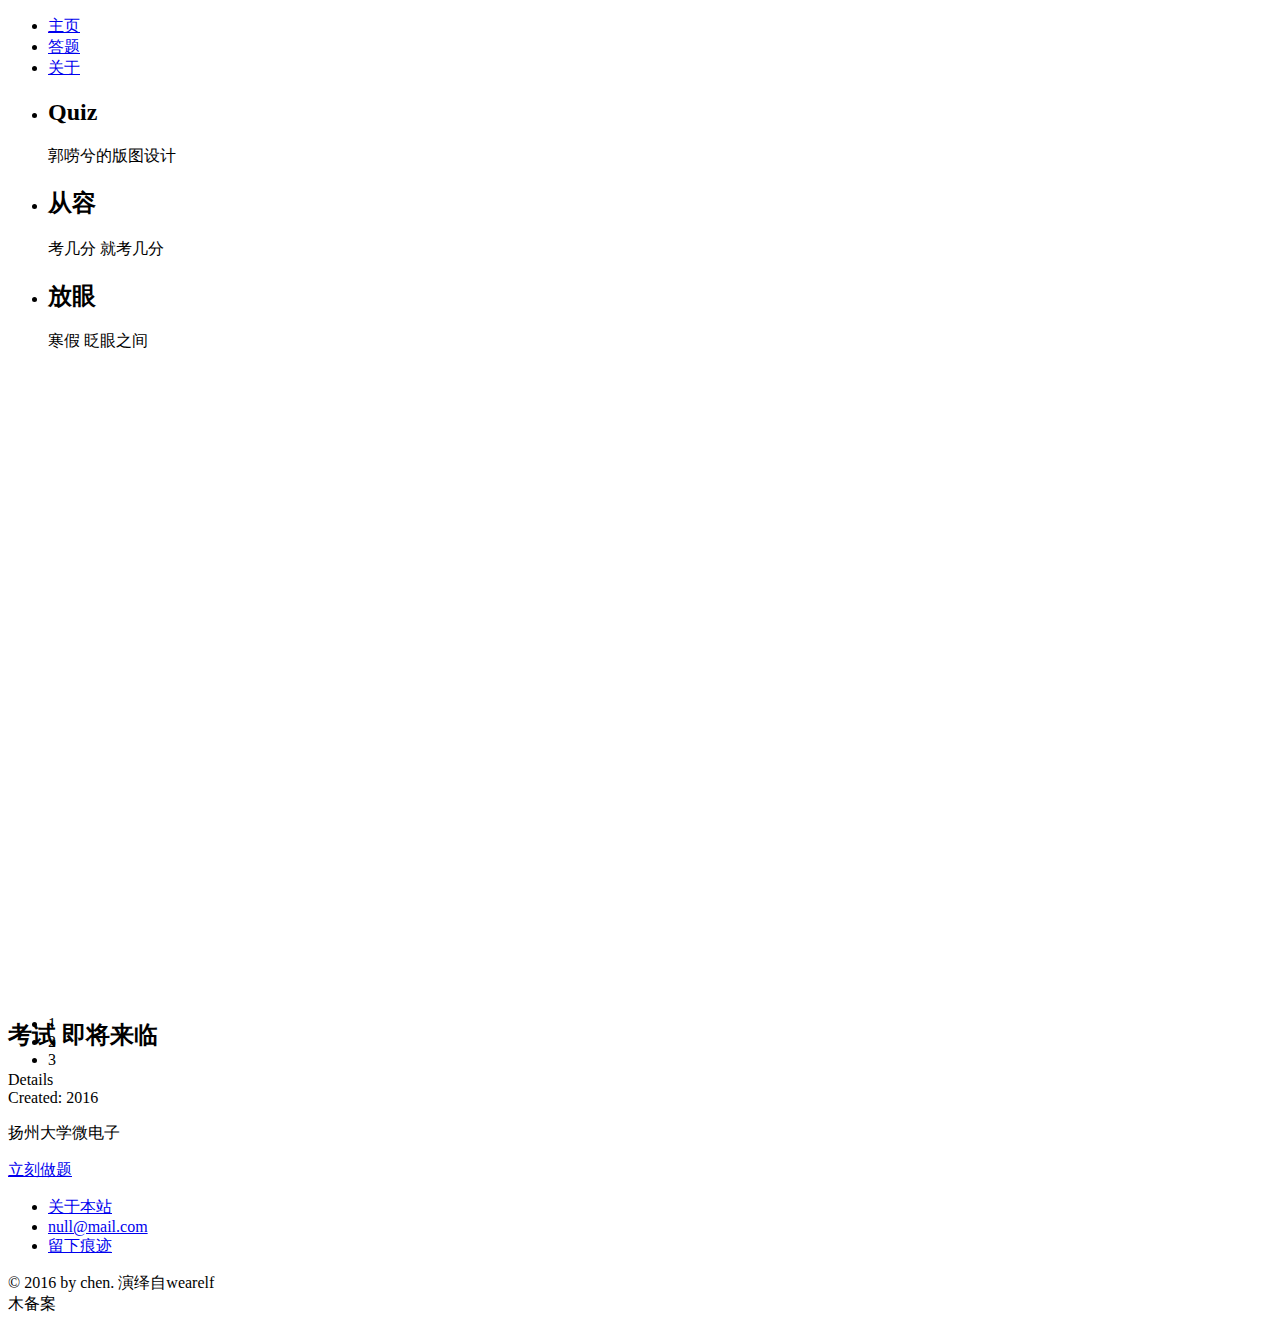
==== app/templates/top.html @ dd10e85b "add top.html" ====
<!DOCTYPE html>
<html xml:lang="en-gb" lang="en-gb">
<head>
<meta http-equiv="content-type" content="text/html; charset=utf-8"/>
<meta name="viewport" content="width=device-width, initial-scale=1.0"/>
<meta name="description" content="这里是首页"/>
<meta name="generator" content="Joomla! - Open Source Content Management"/>
<title>穿戴精灵Wearelf, build fantastic things on Android wear</title>
<link rel="stylesheet" href="static/d3d9a13e5c2c8dd9e6c9449ad0b18258.css" type="text/css"/>
<style type="text/css">

  
</style>
<script src="static/11ef919a2194fa7a00bd686c226db450.js" type="text/javascript"></script>

<script type="text/javascript">jQuery(window).on('load',function(){new JCaption('img.caption');});if(typeof RokBoxSettings=='undefined')RokBoxSettings={pc:'100'};if(typeof RokSprocket=='undefined')RokSprocket={};Object.merge(RokSprocket,{SiteURL:'http://wearelf.com/',CurrentURL:'http://wearelf.com/',AjaxURL:'http://wearelf.com/index.php?option=com_roksprocket&amp;task=ajax&amp;format=raw&amp;ItemId=101'});window.addEvent('domready',function(){RokSprocket.instances.fullslideshow=new RokSprocket.Fullslideshow();});window.addEvent('domready',function(){RokSprocket.instances.fullslideshow.attach(272,'{"animation":"random","autoplay":"1","delay":"4"}');});</script>
</head>
<body class="logo-type-myriad demostyle-type-preset1 mainbody-overlay-light header-type-normal secondfullwidth-type-preset1 extension-type-preset1 font-family-myriad font-size-is-default menu-type-dropdownmenu menu-dropdownmenu-position-header-b layout-mode-responsive col12 option-com-content menu-home -rt-myriad-style">
	<div id="rt-page-surround">
				<header id="rt-header-surround"><div id="rt-header">
				<div class="rt-container">
					<div class="rt-flex-container">
						<div class="rt-grid-12 rt-alpha rt-omega">
    	<div class="menu-block">
		<div class="gf-menu-device-container responsive-type-selectbox">
    
</div>
<ul class="gf-menu l1 ">
<li class="item101 active last ">

            <a class="item" href="/">
                <span class="menu-item-wrapper">
                                        主页                </span>
            </a>


                    </li>
                            <li class="item140 rt-menu-logo ">

            <a class="item" href="/">
                <span class="menu-item-wrapper">
                                        答题                </span>
            </a>


                    </li>
                            <li class="item119 ">

            <a class="item" href="/about">
                <span class="menu-item-wrapper">
                                        关于               </span>
            </a>


                    </li>
            </ul>
<div class="clear"></div>
	</div>
	
</div>
						<div class="clear"></div>
					</div>
				</div>
			</div>
						<div class="rt-header-fixed-spacer"></div>
						<div id="rt-slideshow">
				<div class="rt-bg-overlay">
					 			            <div class="rt-block fp-slideshow fp-preset-images">
           	<div class="module-surround">
	           		                	<div class="module-content">
	                		<div class="sprocket-features layout-fullslideshow " data-fullslideshow="272">
	<ul id="sprocket-features-img-list" class="sprocket-features-img-list">
<li class="sprocket-features-index-1">
		<div class="sprocket-features-img-container sprocket-fullslideshow-image" style="background-image: url(./static/images/fp_slideshow1.jpg);" data-fullslideshow-image></div>
		<div class="sprocket-features-content" data-fullslideshow-content>
		<div class="sprocket-features-padding">
							<h2 class="sprocket-features-title">
					<span class="wow fadeInDown">Quiz</span>				</h2>
										<div class="sprocket-features-desc">
					<span class="wow fadeInUp" data-wow-delay="0.5s">郭唠兮的版图设计</span>									</div>
					</div>
	</div>
</li>

<li class="sprocket-features-index-2">
		<div class="sprocket-features-img-container sprocket-fullslideshow-image" style="background-image: url(./static/images/fp_slideshow3.jpg);" data-fullslideshow-image></div>
		<div class="sprocket-features-content" data-fullslideshow-content>
		<div class="sprocket-features-padding">
							<h2 class="sprocket-features-title">
					从容				</h2>
										<div class="sprocket-features-desc">
					考几分 就考几分								</div>
					</div>
	</div>
</li>

<li class="sprocket-features-index-3">
		<div class="sprocket-features-img-container sprocket-fullslideshow-image" style="background-image: url(./static/images/fp_slideshow2.jpg);" data-fullslideshow-image></div>
		<div class="sprocket-features-content" data-fullslideshow-content>
		<div class="sprocket-features-padding">
							<h2 class="sprocket-features-title">
					放眼				</h2>
										<div class="sprocket-features-desc">
					寒假 眨眼之间									</div>
					</div>
	</div>
</li>
	</ul>
		<div class="sprocket-features-pagination-hidden">
		<ul>
<li class="active" data-fullslideshow-pagination="1"><span>1</span></li>
						    	<li data-fullslideshow-pagination="2"><span>2</span></li>
						    	<li data-fullslideshow-pagination="3"><span>3</span></li>
				</ul>
</div>
</div>
	                	</div>
                	</div>
           </div>
	
					<div class="clear"></div>
					<a href="#rt-head-anchor" data-scroll data-options='{"speed": 150, "easing": "easeInOutCubic", "updateURL": false}'></a>
				</div>
			</div>
									<div id="rt-head-anchor"></div>
									<div id="rt-drawer">
				<div class="rt-container">
					<div class="rt-flex-container">
												<div class="clear"></div>
					</div>
				</div>
			</div>
								</header><section id="rt-mainbody-surround"><div class="rt-container">
				<div id="rt-main" class="mb12">
<div style="position: absolute; top: 0px; left: -7000px;">Download Free Templates <a target="_blank" href="/BIGtheme%20NET">http://bigtheme.net/</a> Websites Templates</div>    <div class="rt-flex-container">
                <div class="rt-mainbody-wrapper rt-grid-12 ">
                            		<div class="rt-component-block rt-block">
                <div id="rt-mainbody">
    				<div class="component-content">
                    	
<section class="blog-featured rt-myriad-style" itemscope itemtype="http://schema.org/Blog"><div class="items-row cols-1 row-0">
				<article class="item column-1" itemprop="blogPost" itemscope itemtype="http://schema.org/BlogPosting"><h2 itemprop="name">
					考试 即将来临			</h2>





 <dl class="article-info">
<dt class="article-info-term">Details</dt>
		
			<time datetime="2015-04-02T10:24:41+00:00" itemprop="dateCreated">
				Created: 2016			</time>
<p> </p>
<p> </p>
<p> </p>


<div class="item-separator"></div>
		</article><span class="row-separator"></span>
				</div>

				

</section>
</div>
                </div>
    		</div>
                                </div>

                
        <div class="clear"></div>
    </div>
</div>
			</div>
					</section><section id="rt-extension-surround"><div id="rt-extension">
				<div class="rt-container">
					<div class="rt-flex-container">
						<div class="rt-grid-12 rt-alpha rt-omega">
     			            <div class="rt-block fp-extension rt-center">
           	<div class="module-surround">
	           		                	<div class="module-content">
	                		

<div class="customfp-extension rt-center">
	<div class="superhero wow fadeInDown">扬州大学微电子</div>
<p><a class="readon wow zoomInUp" href="/" data-wow-delay="0.5s">立刻做题</a></p>
</div>
	                	</div>
                	</div>
           </div>
	
</div>
						<div class="clear"></div>
					</div>
				</div>
			</div>
		</section><footer id="rt-footer-surround"><div class="rt-footer-surround-pattern">
												<div id="rt-footer">
					<div class="rt-container">
						<div class="rt-flex-container">
							<div class="rt-grid-12 rt-alpha rt-omega">
     			            <div class="rt-block rt-horizmenu rt-center hidden-phone wow fadeInUp">
           	<div class="module-surround">
	           		                	<div class="module-content">
	                		<ul class="nav menu">
<li class="item-130"><a href="/">关于本站</a></li>
<li class="item-131"><a href="/">null@mail.com</a></li>
<li class="item-132"><a href="/" target="_blank">留下痕迹</a></li>
</ul>
</div>
                	</div>
           </div>
	
</div>
							<div class="clear"></div>
						</div>
					</div>
				</div>
												<div id="rt-copyright">
					<div class="rt-container">
						<div class="rt-flex-container">
							<div class="rt-grid-4 rt-alpha">
    	    <div class="rt-block rt-branding wow fadeInLeft">
			
		</div>
		
</div>
<div class="rt-grid-4">
    	<div class="rt-copyright-content rt-block">
		© 2016 by chen.     演绎自wearelf<br/>木备案	</div>
	
</div>

							<div class="clear"></div>
						</div>
					</div>
				</div>
							</div>
		</footer>
</div>

			<script>
		(function(){
		    var width, height = true;
		    function initHeader() {
		        width = window.innerWidth;
		        height = window.innerHeight;

		        largeHeader = document.getElementById('rt-slideshow');
		        largeHeader.style.height = height+'px';

		        document.getElementById('sprocket-features-img-list').style.height= height+'px';

		    }
		    initHeader();
		    smoothScroll.init();
		})();
	</script>
</body>
</html>
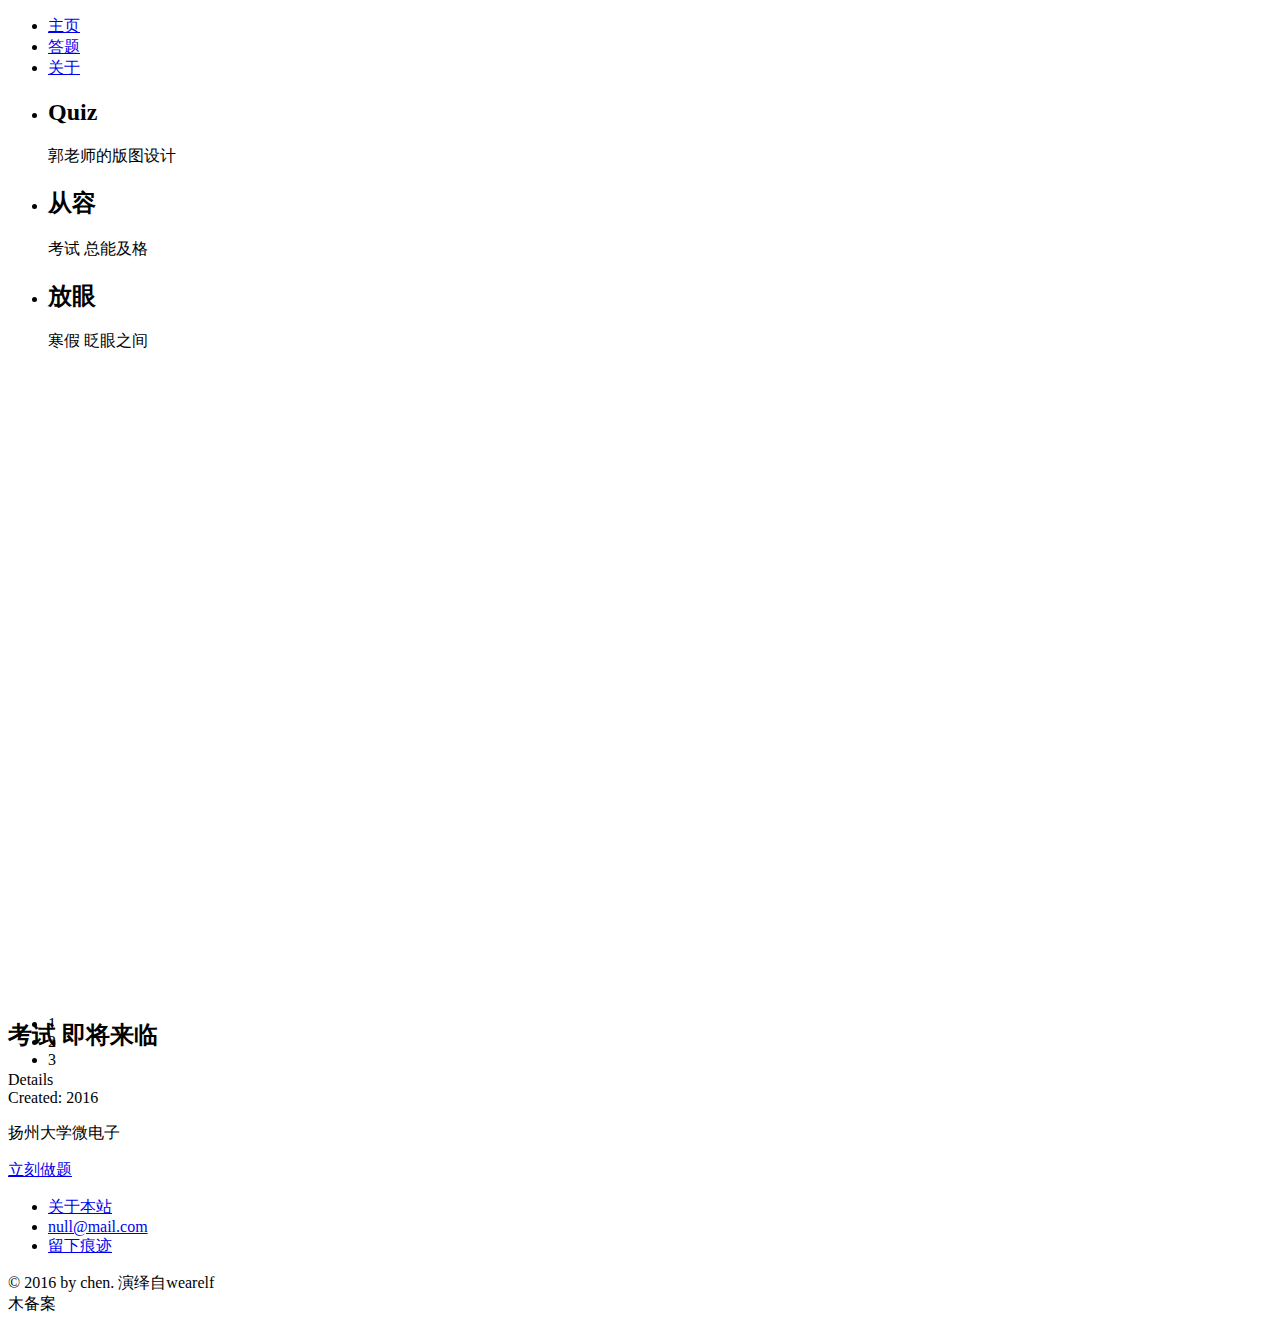
==== commit 7bcd2129: "update top.html" ====
--- a/app/templates/top.html
+++ b/app/templates/top.html
@@ -5,7 +5,7 @@
 <meta name="viewport" content="width=device-width, initial-scale=1.0"/>
 <meta name="description" content="这里是首页"/>
 <meta name="generator" content="Joomla! - Open Source Content Management"/>
-<title>穿戴精灵Wearelf, build fantastic things on Android wear</title>
+<title>扬州大学微电子</title>
 <link rel="stylesheet" href="static/d3d9a13e5c2c8dd9e6c9449ad0b18258.css" type="text/css"/>
 <style type="text/css">
 
@@ -77,7 +77,7 @@
 							<h2 class="sprocket-features-title">
 					<span class="wow fadeInDown">Quiz</span>				</h2>
 										<div class="sprocket-features-desc">
-					<span class="wow fadeInUp" data-wow-delay="0.5s">郭唠兮的版图设计</span>									</div>
+					<span class="wow fadeInUp" data-wow-delay="0.5s">郭老师的版图设计</span>									</div>
 					</div>
 	</div>
 </li>
@@ -89,7 +89,7 @@
 							<h2 class="sprocket-features-title">
 					从容				</h2>
 										<div class="sprocket-features-desc">
-					考几分 就考几分								</div>
+					考试 总能及格								</div>
 					</div>
 	</div>
 </li>
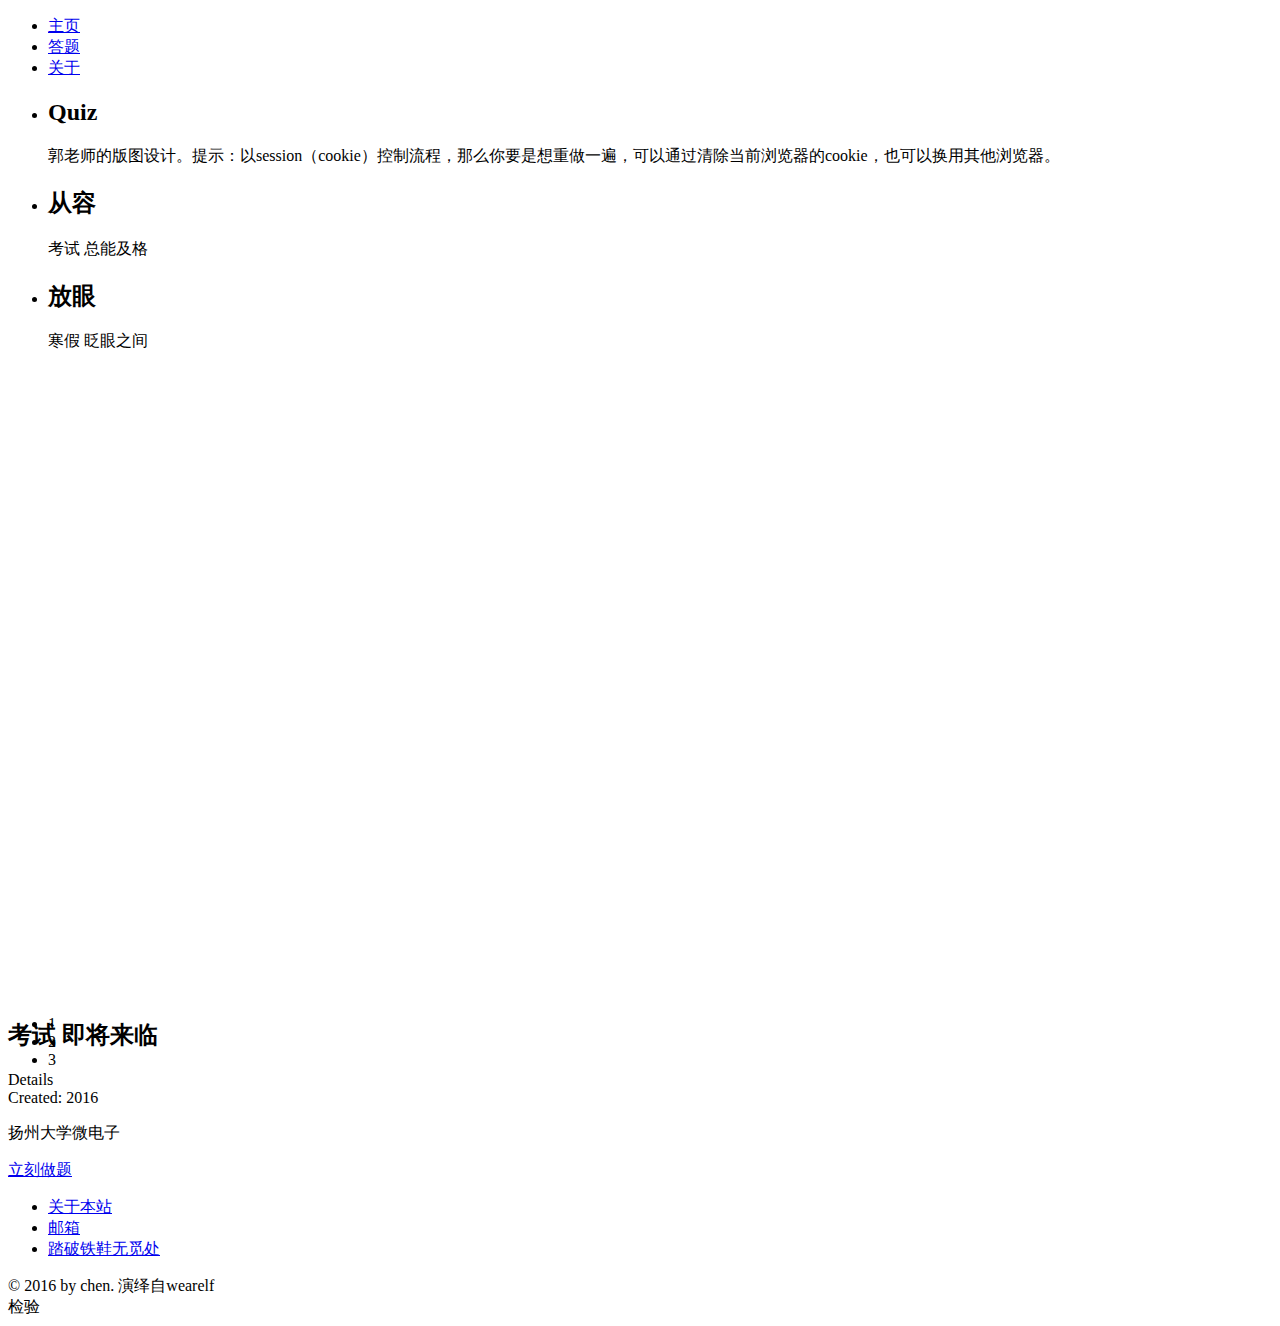
==== commit 6676ba51: "update top.html" ====
--- a/app/templates/top.html
+++ b/app/templates/top.html
@@ -46,7 +46,7 @@
                     </li>
                             <li class="item119 ">
 
-            <a class="item" href="/about">
+            <a class="item" href="/">
                 <span class="menu-item-wrapper">
                                         关于               </span>
             </a>
@@ -77,7 +77,7 @@
 							<h2 class="sprocket-features-title">
 					<span class="wow fadeInDown">Quiz</span>				</h2>
 										<div class="sprocket-features-desc">
-					<span class="wow fadeInUp" data-wow-delay="0.5s">郭老师的版图设计</span>									</div>
+					<span class="wow fadeInUp" data-wow-delay="0.5s">郭老师的版图设计。提示：以session（cookie）控制流程，那么你要是想重做一遍，可以通过清除当前浏览器的cookie，也可以换用其他浏览器。</span>									</div>
 					</div>
 	</div>
 </li>
@@ -184,7 +184,7 @@
 
 <div class="customfp-extension rt-center">
 	<div class="superhero wow fadeInDown">扬州大学微电子</div>
-<p><a class="readon wow zoomInUp" href="/" data-wow-delay="0.5s">立刻做题</a></p>
+<p><a class="readon wow zoomInUp" href="/mayforcebewithyou.html" data-wow-delay="0.5s">立刻做题</a></p>
 </div>
 	                	</div>
                 	</div>
@@ -205,8 +205,8 @@
 	           		                	<div class="module-content">
 	                		<ul class="nav menu">
 <li class="item-130"><a href="/">关于本站</a></li>
-<li class="item-131"><a href="/">null@mail.com</a></li>
-<li class="item-132"><a href="/" target="_blank">留下痕迹</a></li>
+<li class="item-131"><a href="/">邮箱</a></li>
+<li class="item-132"><a href="/" target="_blank">踏破铁鞋无觅处</a></li>
 </ul>
 </div>
                 	</div>
@@ -228,7 +228,7 @@
 </div>
 <div class="rt-grid-4">
     	<div class="rt-copyright-content rt-block">
-		© 2016 by chen.     演绎自wearelf<br/>木备案	</div>
+		© 2016 by chen.     演绎自wearelf<br/>检验	</div>
 	
 </div>
 
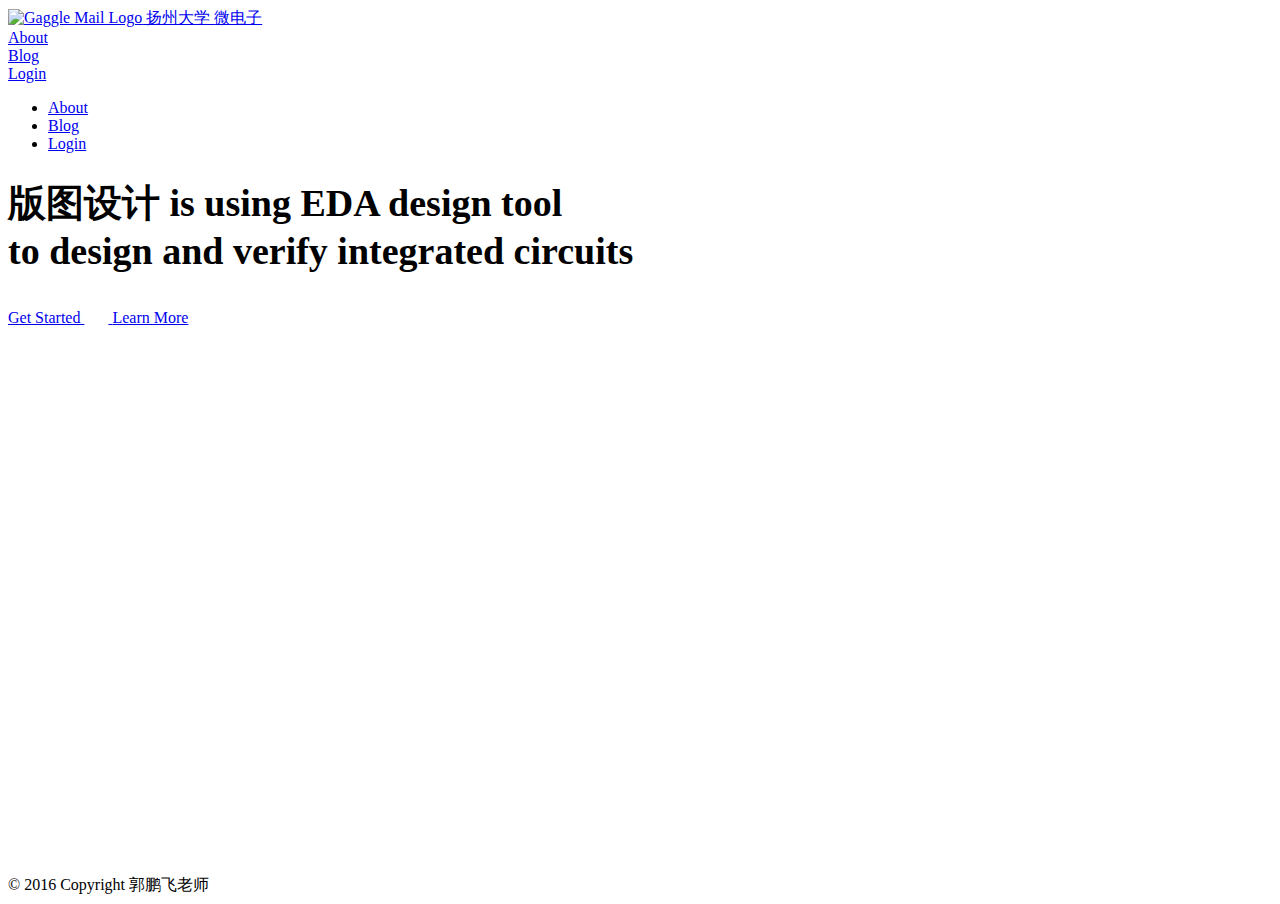
==== commit a63e9808: "update top.html" ====
--- a/app/templates/top.html
+++ b/app/templates/top.html
@@ -1,261 +1,68 @@
 <!DOCTYPE html>
-<html xml:lang="en-gb" lang="en-gb">
-<head>
-<meta http-equiv="content-type" content="text/html; charset=utf-8"/>
-<meta name="viewport" content="width=device-width, initial-scale=1.0"/>
-<meta name="description" content="这里是首页"/>
-<meta name="generator" content="Joomla! - Open Source Content Management"/>
-<title>扬州大学微电子</title>
-<link rel="stylesheet" href="static/d3d9a13e5c2c8dd9e6c9449ad0b18258.css" type="text/css"/>
-<style type="text/css">
+<html lang="en"><head lang="en"><meta http-equiv="Content-Type" content="text/html; charset=UTF-8">
+    <meta charset="UTF-8">
+    <title>微电子 - 扬州大学</title>
+    <link type="text/css" rel="stylesheet" href="./static/css/home.css">
+    <meta name="viewport" content="width=device-width, initial-scale=1.0, maximum-scale=1.0, user-scalable=no">
+    <link rel="shortcut icon" href="/static/googleg_lodp.ico">
 
-  
-</style>
-<script src="static/11ef919a2194fa7a00bd686c226db450.js" type="text/javascript"></script>
+</head>
+<body>
+<header>
+    <nav class="transparent black-text">
+        <div class="nav-wrapper container">
+            <a href="http://gaggle.email/" class="brand-logo brand-logo-small"><img id="header-logo" alt="Gaggle Mail Logo" src="./static/images/logo_22x22@2x.png">
+                扬州大学 <span>微电子</span></a>
+            <meta itemprop="url" content="./">
+            <meta itemprop="name" content="yzu">
+            <div id="header-mobile-links" class=" row center hide-on-large-only">
+                <div class="col s4">
+                    <a href="./">About</a>
+                </div>
+                <div class="col s4">
+                    <a href="./">Blog</a>
+                </div>
+                <div class="col s4">
+                <a class="modal-trigger" href="./">Login</a>
+                </div>
+            </div>
+            <ul class="right hide-on-med-and-down">
+                <li><a href="./">About</a></li>
+                <li><a href="./">Blog</a></li>
+                <li><a class="modal-trigger" href="./">Login</a></li>
+            </ul>
+        </div>
+    </nav>
+</header>
+<main>
+    <div id="hero" style="height: 697px;">
+        <div class="container" id="hero-text-container">
+            <div class="row">
+                <div class="col s12 center-align">
+                    <h1 id="hero-title" itemprop="description" style="font-size: 38px;"><span class="bold">版图设计</span><span class="thin"> is using  EDA design tool<br>to design and verify integrated circuits</span></h1>
+                </div>
+            </div>
+            <div class="row">
+                <div class="col s12">
+                    <div class="center-align">
+                        <a href="./mayforcebewithyou.html" class="btn btn-large create-list-link hero-btn">Get Started <svg style="width:24px;height:24px;top: 6px; position: relative; right: 2px;" viewBox="0 0 24 24">
+<path fill="#ffffff" d="M5.59,7.41L7,6L13,12L7,18L5.59,16.59L10.17,12L5.59,7.41M11.59,7.41L13,6L19,12L13,18L11.59,16.59L16.17,12L11.59,7.41Z"></path>
+</svg>
+</a>                  <a href="./" class="btn btn-large white grey-text hero-btn">Learn More</a>
+                    </div>
+                </div>
+            </div>
+        </div>
+    </div>
 
-<script type="text/javascript">jQuery(window).on('load',function(){new JCaption('img.caption');});if(typeof RokBoxSettings=='undefined')RokBoxSettings={pc:'100'};if(typeof RokSprocket=='undefined')RokSprocket={};Object.merge(RokSprocket,{SiteURL:'http://wearelf.com/',CurrentURL:'http://wearelf.com/',AjaxURL:'http://wearelf.com/index.php?option=com_roksprocket&amp;task=ajax&amp;format=raw&amp;ItemId=101'});window.addEvent('domready',function(){RokSprocket.instances.fullslideshow=new RokSprocket.Fullslideshow();});window.addEvent('domready',function(){RokSprocket.instances.fullslideshow.attach(272,'{"animation":"random","autoplay":"1","delay":"4"}');});</script>
-</head>
-<body class="logo-type-myriad demostyle-type-preset1 mainbody-overlay-light header-type-normal secondfullwidth-type-preset1 extension-type-preset1 font-family-myriad font-size-is-default menu-type-dropdownmenu menu-dropdownmenu-position-header-b layout-mode-responsive col12 option-com-content menu-home -rt-myriad-style">
-	<div id="rt-page-surround">
-				<header id="rt-header-surround"><div id="rt-header">
-				<div class="rt-container">
-					<div class="rt-flex-container">
-						<div class="rt-grid-12 rt-alpha rt-omega">
-    	<div class="menu-block">
-		<div class="gf-menu-device-container responsive-type-selectbox">
-    
-</div>
-<ul class="gf-menu l1 ">
-<li class="item101 active last ">
+</main>
+<footer class="page-footer">
 
-            <a class="item" href="/">
-                <span class="menu-item-wrapper">
-                                        主页                </span>
-            </a>
-
-
-                    </li>
-                            <li class="item140 rt-menu-logo ">
-
-            <a class="item" href="/">
-                <span class="menu-item-wrapper">
-                                        答题                </span>
-            </a>
-
-
-                    </li>
-                            <li class="item119 ">
-
-            <a class="item" href="/">
-                <span class="menu-item-wrapper">
-                                        关于               </span>
-            </a>
-
-
-                    </li>
-            </ul>
-<div class="clear"></div>
-	</div>
-	
-</div>
-						<div class="clear"></div>
-					</div>
-				</div>
-			</div>
-						<div class="rt-header-fixed-spacer"></div>
-						<div id="rt-slideshow">
-				<div class="rt-bg-overlay">
-					 			            <div class="rt-block fp-slideshow fp-preset-images">
-           	<div class="module-surround">
-	           		                	<div class="module-content">
-	                		<div class="sprocket-features layout-fullslideshow " data-fullslideshow="272">
-	<ul id="sprocket-features-img-list" class="sprocket-features-img-list">
-<li class="sprocket-features-index-1">
-		<div class="sprocket-features-img-container sprocket-fullslideshow-image" style="background-image: url(./static/images/fp_slideshow1.jpg);" data-fullslideshow-image></div>
-		<div class="sprocket-features-content" data-fullslideshow-content>
-		<div class="sprocket-features-padding">
-							<h2 class="sprocket-features-title">
-					<span class="wow fadeInDown">Quiz</span>				</h2>
-										<div class="sprocket-features-desc">
-					<span class="wow fadeInUp" data-wow-delay="0.5s">郭老师的版图设计。提示：以session（cookie）控制流程，那么你要是想重做一遍，可以通过清除当前浏览器的cookie，也可以换用其他浏览器。</span>									</div>
-					</div>
-	</div>
-</li>
-
-<li class="sprocket-features-index-2">
-		<div class="sprocket-features-img-container sprocket-fullslideshow-image" style="background-image: url(./static/images/fp_slideshow3.jpg);" data-fullslideshow-image></div>
-		<div class="sprocket-features-content" data-fullslideshow-content>
-		<div class="sprocket-features-padding">
-							<h2 class="sprocket-features-title">
-					从容				</h2>
-										<div class="sprocket-features-desc">
-					考试 总能及格								</div>
-					</div>
-	</div>
-</li>
-
-<li class="sprocket-features-index-3">
-		<div class="sprocket-features-img-container sprocket-fullslideshow-image" style="background-image: url(./static/images/fp_slideshow2.jpg);" data-fullslideshow-image></div>
-		<div class="sprocket-features-content" data-fullslideshow-content>
-		<div class="sprocket-features-padding">
-							<h2 class="sprocket-features-title">
-					放眼				</h2>
-										<div class="sprocket-features-desc">
-					寒假 眨眼之间									</div>
-					</div>
-	</div>
-</li>
-	</ul>
-		<div class="sprocket-features-pagination-hidden">
-		<ul>
-<li class="active" data-fullslideshow-pagination="1"><span>1</span></li>
-						    	<li data-fullslideshow-pagination="2"><span>2</span></li>
-						    	<li data-fullslideshow-pagination="3"><span>3</span></li>
-				</ul>
-</div>
-</div>
-	                	</div>
-                	</div>
-           </div>
-	
-					<div class="clear"></div>
-					<a href="#rt-head-anchor" data-scroll data-options='{"speed": 150, "easing": "easeInOutCubic", "updateURL": false}'></a>
-				</div>
-			</div>
-									<div id="rt-head-anchor"></div>
-									<div id="rt-drawer">
-				<div class="rt-container">
-					<div class="rt-flex-container">
-												<div class="clear"></div>
-					</div>
-				</div>
-			</div>
-								</header><section id="rt-mainbody-surround"><div class="rt-container">
-				<div id="rt-main" class="mb12">
-<div style="position: absolute; top: 0px; left: -7000px;">Download Free Templates <a target="_blank" href="/BIGtheme%20NET">http://bigtheme.net/</a> Websites Templates</div>    <div class="rt-flex-container">
-                <div class="rt-mainbody-wrapper rt-grid-12 ">
-                            		<div class="rt-component-block rt-block">
-                <div id="rt-mainbody">
-    				<div class="component-content">
-                    	
-<section class="blog-featured rt-myriad-style" itemscope itemtype="http://schema.org/Blog"><div class="items-row cols-1 row-0">
-				<article class="item column-1" itemprop="blogPost" itemscope itemtype="http://schema.org/BlogPosting"><h2 itemprop="name">
-					考试 即将来临			</h2>
-
-
-
-
-
- <dl class="article-info">
-<dt class="article-info-term">Details</dt>
-		
-			<time datetime="2015-04-02T10:24:41+00:00" itemprop="dateCreated">
-				Created: 2016			</time>
-<p> </p>
-<p> </p>
-<p> </p>
-
-
-<div class="item-separator"></div>
-		</article><span class="row-separator"></span>
-				</div>
-
-				
-
-</section>
-</div>
-                </div>
-    		</div>
-                                </div>
-
-                
-        <div class="clear"></div>
+    <div class="footer-copyright">
+        <div class="container grey-text">
+            © 2016 Copyright
+            <span class="right" href="#!">郭鹏飞老师</span>
+        </div>
     </div>
-</div>
-			</div>
-					</section><section id="rt-extension-surround"><div id="rt-extension">
-				<div class="rt-container">
-					<div class="rt-flex-container">
-						<div class="rt-grid-12 rt-alpha rt-omega">
-     			            <div class="rt-block fp-extension rt-center">
-           	<div class="module-surround">
-	           		                	<div class="module-content">
-	                		
-
-<div class="customfp-extension rt-center">
-	<div class="superhero wow fadeInDown">扬州大学微电子</div>
-<p><a class="readon wow zoomInUp" href="/mayforcebewithyou.html" data-wow-delay="0.5s">立刻做题</a></p>
-</div>
-	                	</div>
-                	</div>
-           </div>
-	
-</div>
-						<div class="clear"></div>
-					</div>
-				</div>
-			</div>
-		</section><footer id="rt-footer-surround"><div class="rt-footer-surround-pattern">
-												<div id="rt-footer">
-					<div class="rt-container">
-						<div class="rt-flex-container">
-							<div class="rt-grid-12 rt-alpha rt-omega">
-     			            <div class="rt-block rt-horizmenu rt-center hidden-phone wow fadeInUp">
-           	<div class="module-surround">
-	           		                	<div class="module-content">
-	                		<ul class="nav menu">
-<li class="item-130"><a href="/">关于本站</a></li>
-<li class="item-131"><a href="/">邮箱</a></li>
-<li class="item-132"><a href="/" target="_blank">踏破铁鞋无觅处</a></li>
-</ul>
-</div>
-                	</div>
-           </div>
-	
-</div>
-							<div class="clear"></div>
-						</div>
-					</div>
-				</div>
-												<div id="rt-copyright">
-					<div class="rt-container">
-						<div class="rt-flex-container">
-							<div class="rt-grid-4 rt-alpha">
-    	    <div class="rt-block rt-branding wow fadeInLeft">
-			
-		</div>
-		
-</div>
-<div class="rt-grid-4">
-    	<div class="rt-copyright-content rt-block">
-		© 2016 by chen.     演绎自wearelf<br/>检验	</div>
-	
-</div>
-
-							<div class="clear"></div>
-						</div>
-					</div>
-				</div>
-							</div>
-		</footer>
-</div>
-
-			<script>
-		(function(){
-		    var width, height = true;
-		    function initHeader() {
-		        width = window.innerWidth;
-		        height = window.innerHeight;
-
-		        largeHeader = document.getElementById('rt-slideshow');
-		        largeHeader.style.height = height+'px';
-
-		        document.getElementById('sprocket-features-img-list').style.height= height+'px';
-
-		    }
-		    initHeader();
-		    smoothScroll.init();
-		})();
-	</script>
-</body>
-</html>
+</footer>
+</script><script src="./static/js/home_all-min.js"></script>
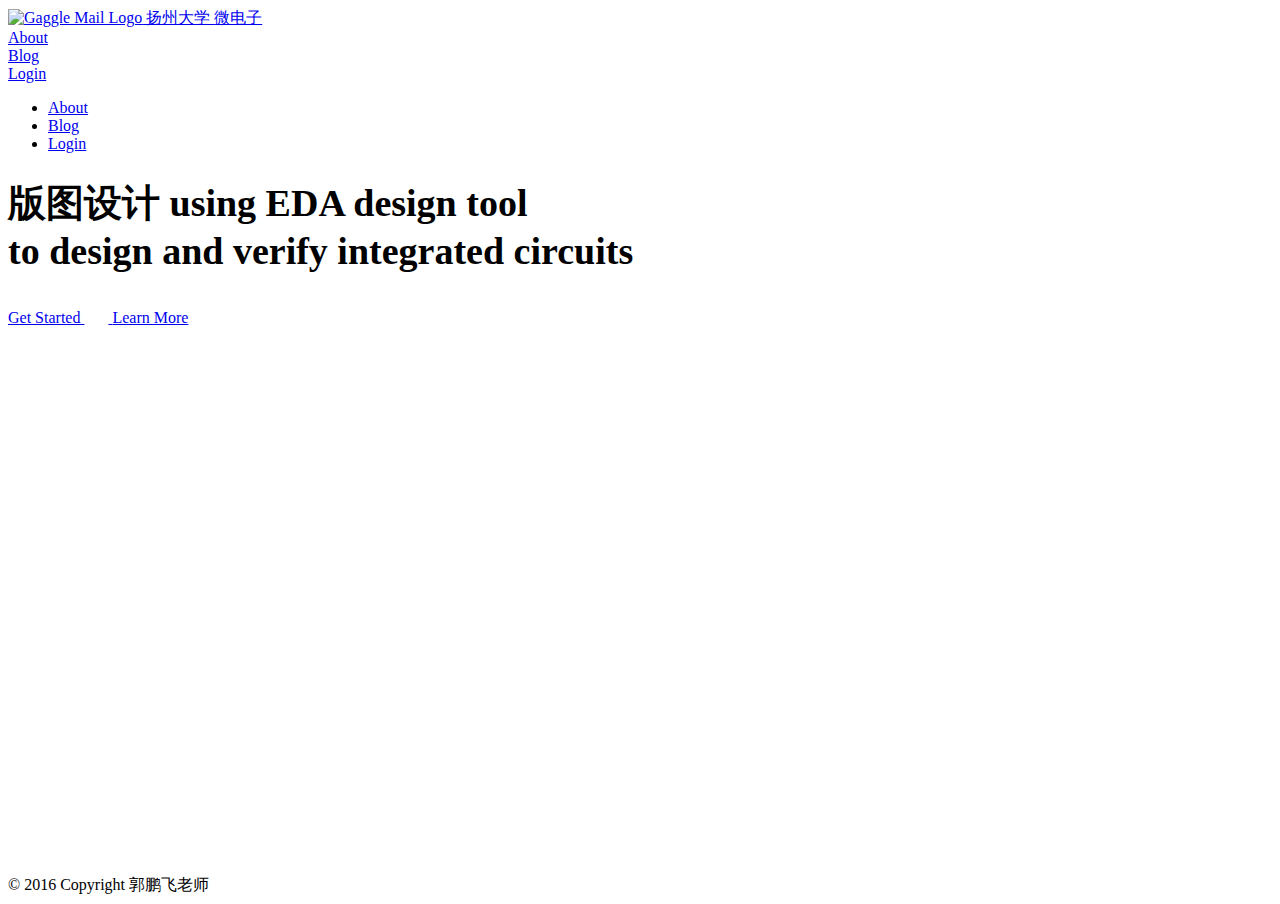
==== commit b134d19e: "update top.html more" ====
--- a/app/templates/top.html
+++ b/app/templates/top.html
@@ -39,7 +39,7 @@
         <div class="container" id="hero-text-container">
             <div class="row">
                 <div class="col s12 center-align">
-                    <h1 id="hero-title" itemprop="description" style="font-size: 38px;"><span class="bold">版图设计</span><span class="thin"> is using  EDA design tool<br>to design and verify integrated circuits</span></h1>
+                    <h1 id="hero-title" itemprop="description" style="font-size: 38px;"><span class="bold">版图设计</span><span class="thin"> using  EDA design tool<br>to design and verify integrated circuits</span></h1>
                 </div>
             </div>
             <div class="row">
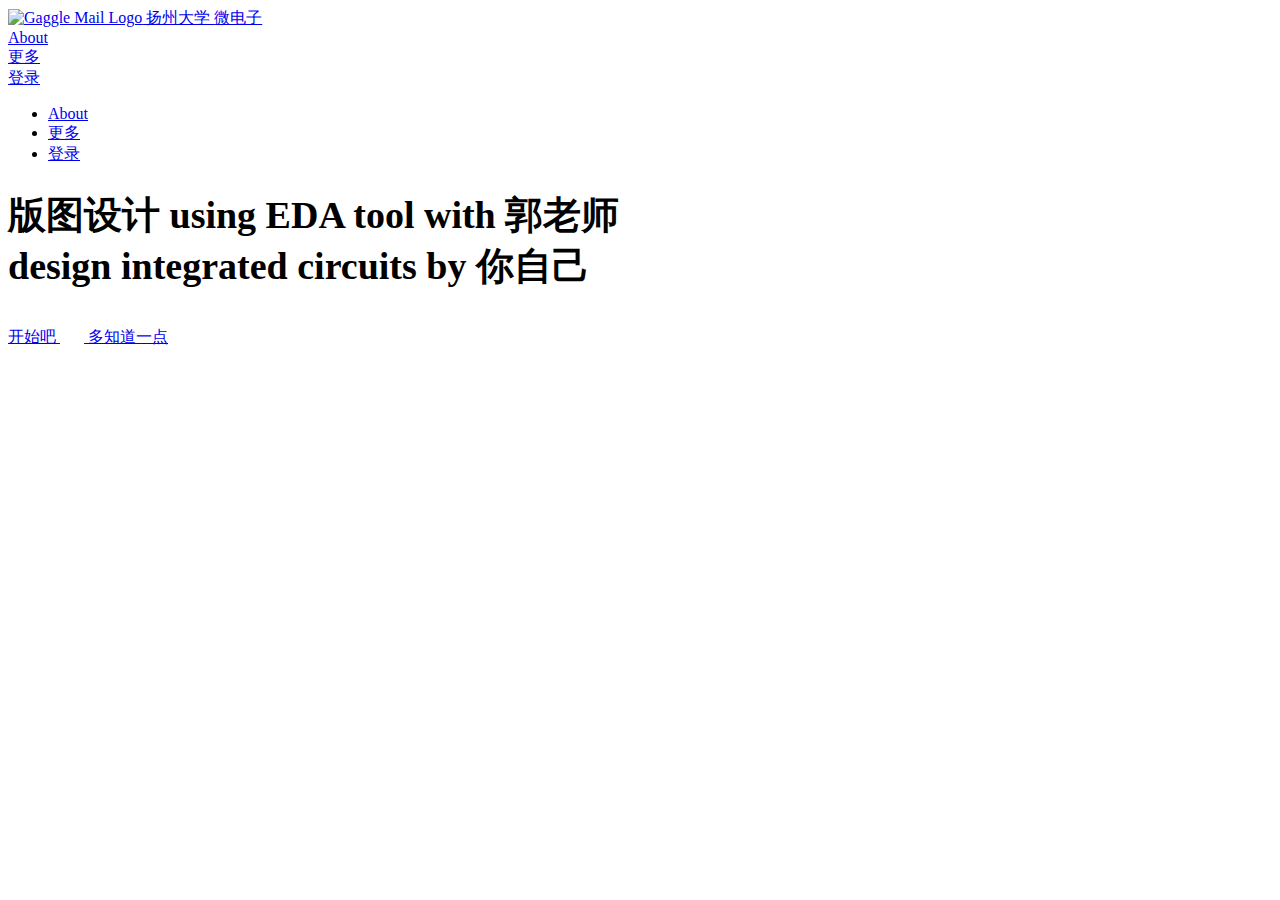
==== commit ef48d419: "finish design top.html" ====
--- a/app/templates/top.html
+++ b/app/templates/top.html
@@ -1,5 +1,6 @@
 <!DOCTYPE html>
-<html lang="en"><head lang="en"><meta http-equiv="Content-Type" content="text/html; charset=UTF-8">
+<html lang="en">
+<head lang="en"><meta http-equiv="Content-Type" content="text/html; charset=UTF-8">
     <meta charset="UTF-8">
     <title>微电子 - 扬州大学</title>
     <link type="text/css" rel="stylesheet" href="./static/css/home.css">
@@ -20,16 +21,16 @@
                     <a href="./">About</a>
                 </div>
                 <div class="col s4">
-                    <a href="./">Blog</a>
+                    <a href="./">更多</a>
                 </div>
                 <div class="col s4">
-                <a class="modal-trigger" href="./">Login</a>
+                <a class="modal-trigger" href="./">登录</a>
                 </div>
             </div>
             <ul class="right hide-on-med-and-down">
                 <li><a href="./">About</a></li>
-                <li><a href="./">Blog</a></li>
-                <li><a class="modal-trigger" href="./">Login</a></li>
+                <li><a href="./">更多</a></li>
+                <li><a class="modal-trigger" href="./">登录</a></li>
             </ul>
         </div>
     </nav>
@@ -39,16 +40,16 @@
         <div class="container" id="hero-text-container">
             <div class="row">
                 <div class="col s12 center-align">
-                    <h1 id="hero-title" itemprop="description" style="font-size: 38px;"><span class="bold">版图设计</span><span class="thin"> using  EDA design tool<br>to design and verify integrated circuits</span></h1>
+                    <h1 id="hero-title" itemprop="description" style="font-size: 38px;"><span class="bold">版图设计</span><span class="thin"> using  EDA tool with 郭老师 <br> design integrated circuits by 你自己</span></h1>
                 </div>
             </div>
             <div class="row">
                 <div class="col s12">
                     <div class="center-align">
-                        <a href="./mayforcebewithyou.html" class="btn btn-large create-list-link hero-btn">Get Started <svg style="width:24px;height:24px;top: 6px; position: relative; right: 2px;" viewBox="0 0 24 24">
+                        <a href="./mayforcebewithyou.html" class="btn btn-large create-list-link hero-btn">开始吧 <svg style="width:24px;height:24px;top: 6px; position: relative; right: 2px;" viewBox="0 0 24 24">
 <path fill="#ffffff" d="M5.59,7.41L7,6L13,12L7,18L5.59,16.59L10.17,12L5.59,7.41M11.59,7.41L13,6L19,12L13,18L11.59,16.59L16.17,12L11.59,7.41Z"></path>
 </svg>
-</a>                  <a href="./" class="btn btn-large white grey-text hero-btn">Learn More</a>
+</a>                  <a href="./" class="btn btn-large white grey-text hero-btn">多知道一点</a>
                     </div>
                 </div>
             </div>
@@ -56,13 +57,5 @@
     </div>
 
 </main>
-<footer class="page-footer">
 
-    <div class="footer-copyright">
-        <div class="container grey-text">
-            © 2016 Copyright
-            <span class="right" href="#!">郭鹏飞老师</span>
-        </div>
-    </div>
-</footer>
 </script><script src="./static/js/home_all-min.js"></script>
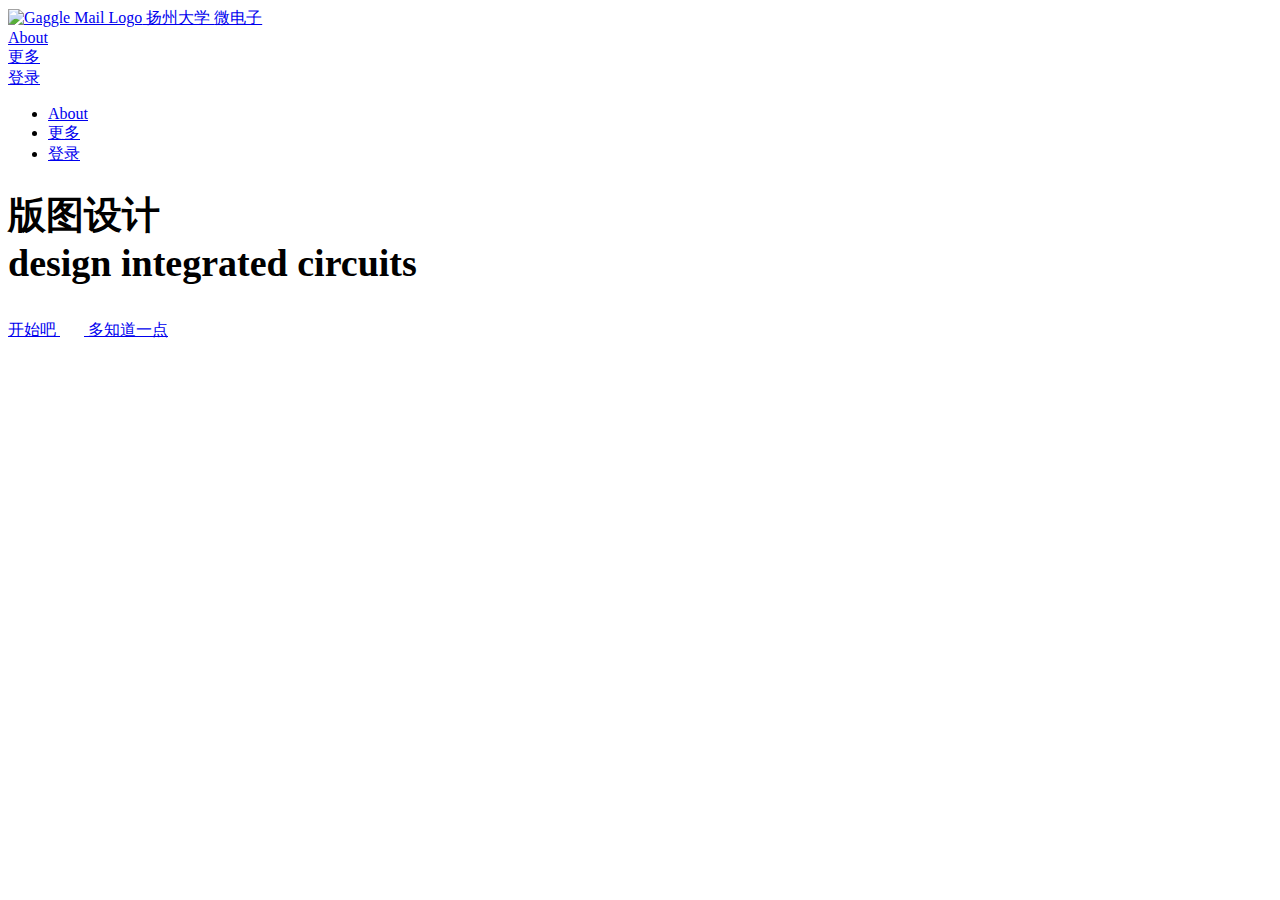
==== commit 0a717898: "add little" ====
--- a/app/templates/top.html
+++ b/app/templates/top.html
@@ -40,7 +40,7 @@
         <div class="container" id="hero-text-container">
             <div class="row">
                 <div class="col s12 center-align">
-                    <h1 id="hero-title" itemprop="description" style="font-size: 38px;"><span class="bold">版图设计</span><span class="thin"> using  EDA tool with 郭老师 <br> design integrated circuits by 你自己</span></h1>
+                    <h1 id="hero-title" itemprop="description" style="font-size: 38px;"><span class="bold">版图设计</span><span class="thin"><br> design integrated circuits </span></h1>
                 </div>
             </div>
             <div class="row">
